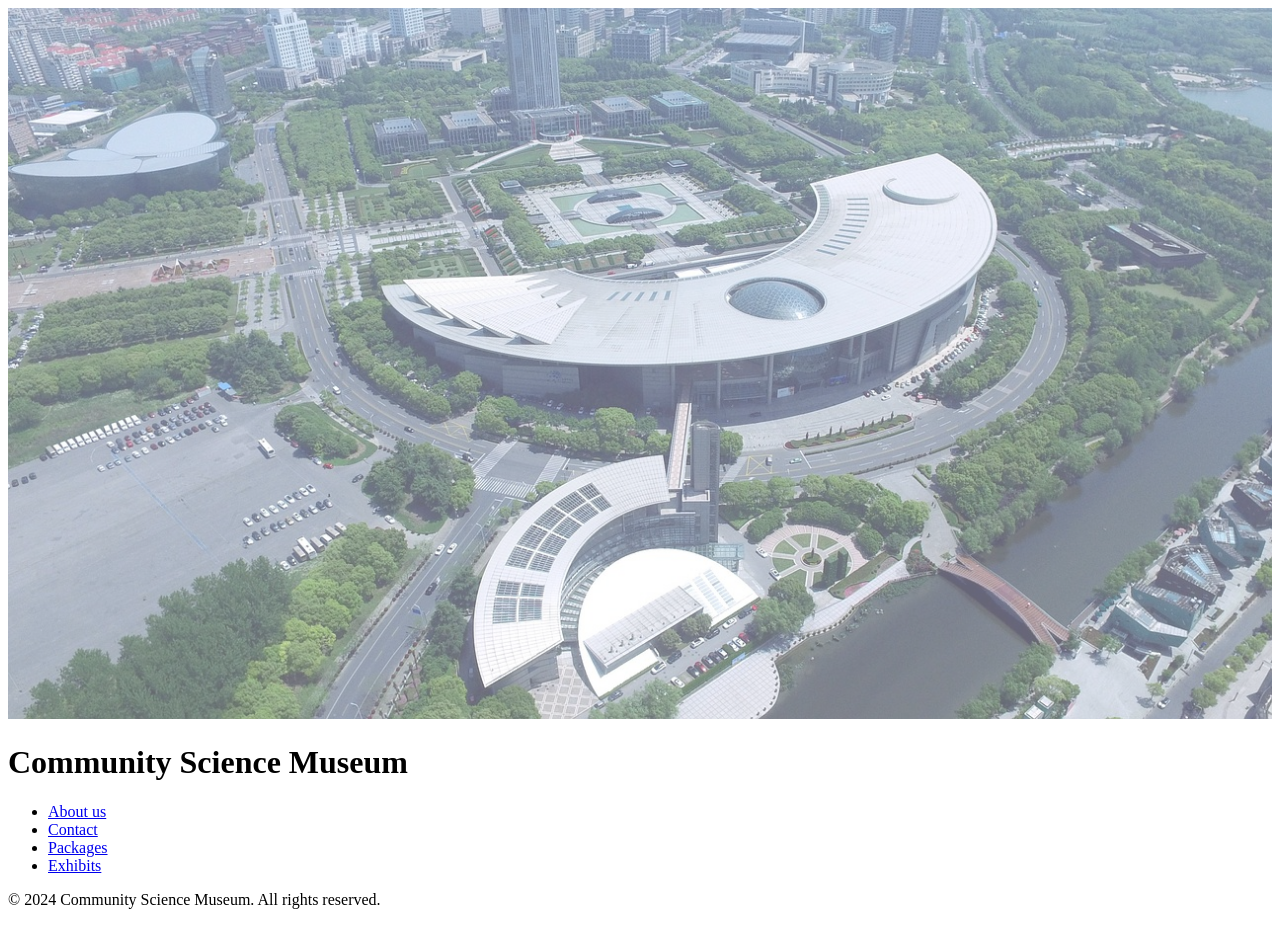
==== index.html @ eb98600f "Initial commit" ====
<!DOCTYPE html>
<html lang="en">
<head>
    <meta charset="UTF-8">
    <meta name="viewport" content="width=device-width, initial-scale=1.0">
    <title>Community Science Museum</title>
</head>
<header>
    <img src="img/homepage.jpg" alt="Community Science Museum" style="width:100%; height:100%; opacity: 60%;">
    </header>
  <h1>Community Science Museum</h1>
<body>
    <nav>
        <ul>
            <li><a href="about-us.html">About us</a></li>
            <li><a href="contact.html">Contact</a></li>
            <li><a href="packages.html">Packages</a></li>
            <li><a href="exhibits.html">Exhibits</a></li>
        </ul>
        </nav>
</body>
<footer>
    <p>&copy; 2024 Community Science Museum. All rights reserved.</p>
</footer>
</html>
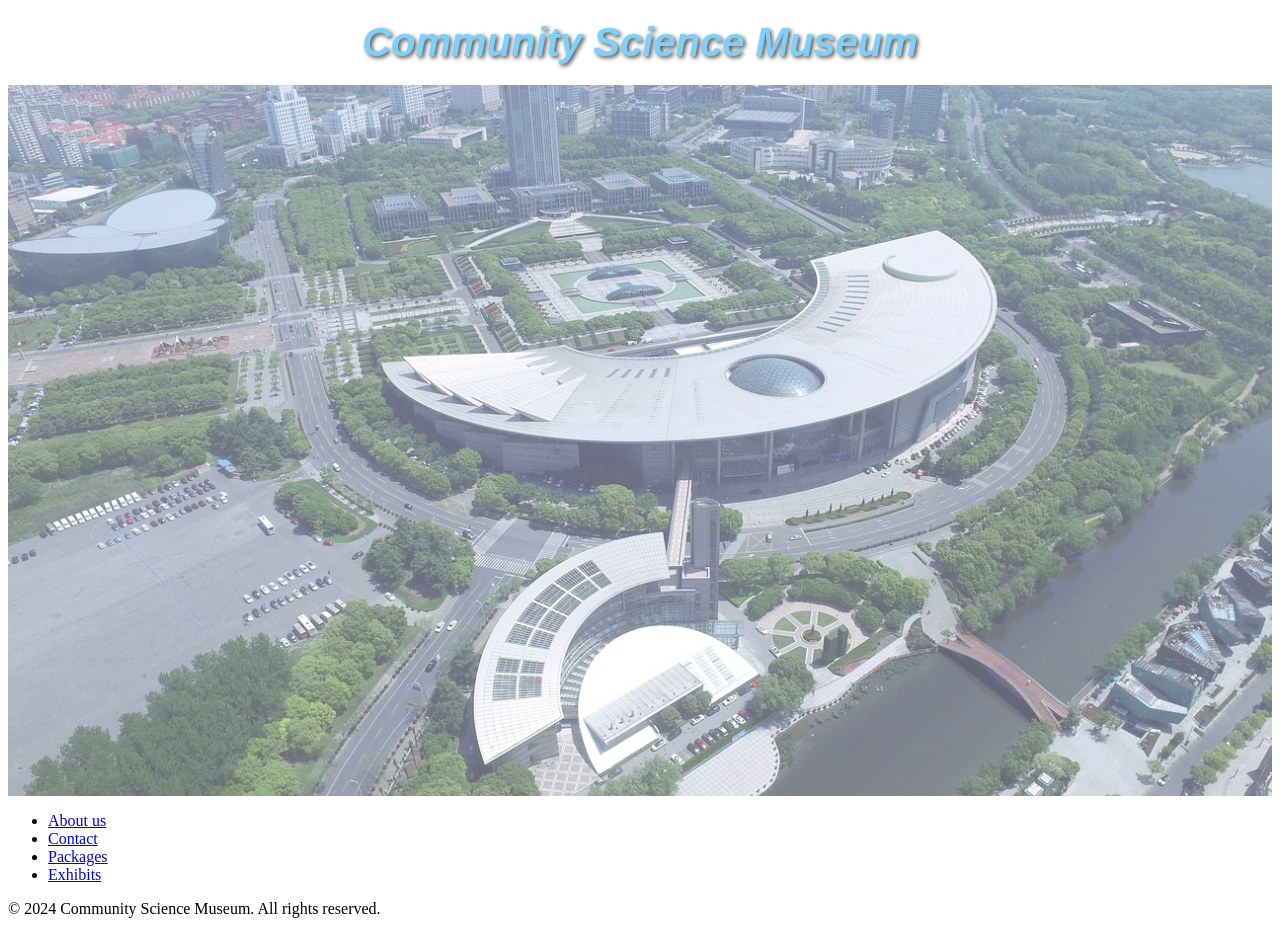
==== commit 72ea86f1: "styled homepage" ====
--- a/index.html
+++ b/index.html
@@ -4,11 +4,12 @@
     <meta charset="UTF-8">
     <meta name="viewport" content="width=device-width, initial-scale=1.0">
     <title>Community Science Museum</title>
+    <link rel="stylesheet" href="stylesheet.css">
 </head>
+<h1 class="page-title">Community Science Museum</h1>
 <header>
     <img src="img/homepage.jpg" alt="Community Science Museum" style="width:100%; height:100%; opacity: 60%;">
-    </header>
-  <h1>Community Science Museum</h1>
+</header>
 <body>
     <nav>
         <ul>
--- a/stylesheet.css
+++ b/stylesheet.css
@@ -0,0 +1,19 @@
+header {
+    width: 100%;
+}
+
+header img {
+    width: 100%;
+    height: auto;
+    display: block;
+}
+
+.page-title {
+    text-align: center;
+    color: #7ED0F9;
+    font-family: 'Arial Black', sans-serif;
+    font-style: italic;
+    text-shadow: 2px 2px 4px rgba(0, 0, 0, 0.7);
+    margin: 20px 0;
+    font-size: 40px;
+}
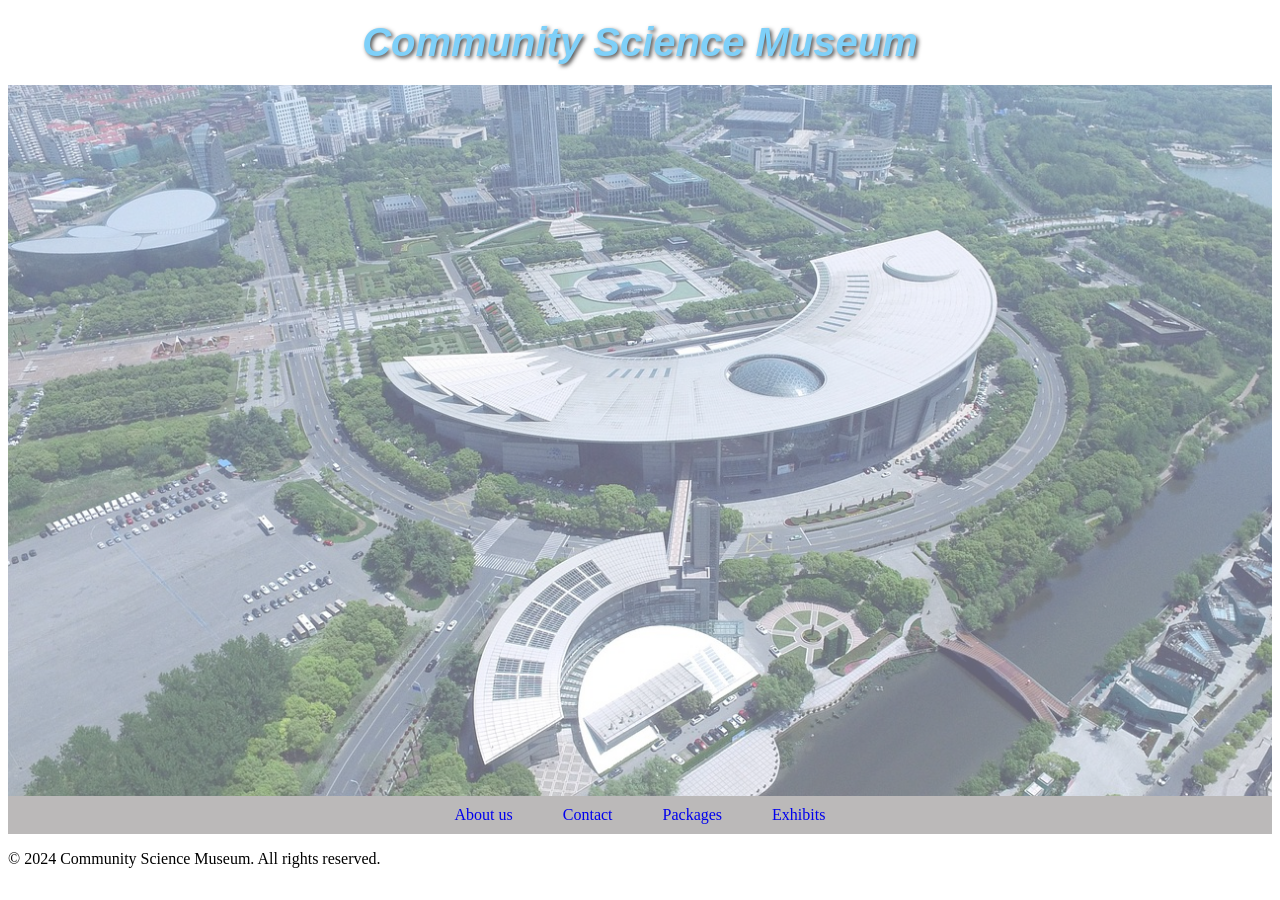
==== commit 91fe9a3b: "fixed nav bar" ====
--- a/index.html
+++ b/index.html
@@ -12,7 +12,7 @@
 </header>
 <body>
     <nav>
-        <ul>
+        <ul class="nav">
             <li><a href="about-us.html">About us</a></li>
             <li><a href="contact.html">Contact</a></li>
             <li><a href="packages.html">Packages</a></li>
--- a/stylesheet.css
+++ b/stylesheet.css
@@ -17,3 +17,27 @@
     margin: 20px 0;
     font-size: 40px;
 }
+
+nav ul.nav {
+    display: flex;
+    list-style: none;
+    margin: 0;
+    padding: 0;
+    justify-content: center;
+    gap: 20px;
+}
+
+nav ul.nav li {
+    display: inline;
+}
+
+nav ul.nav a {
+    text-decoration: none;
+    padding: 10px 15px;
+}nav {
+    background-color: #bbb9b9;
+    overflow: hidden;
+    display: flex;
+    justify-content: center;
+    padding: 10px;
+}
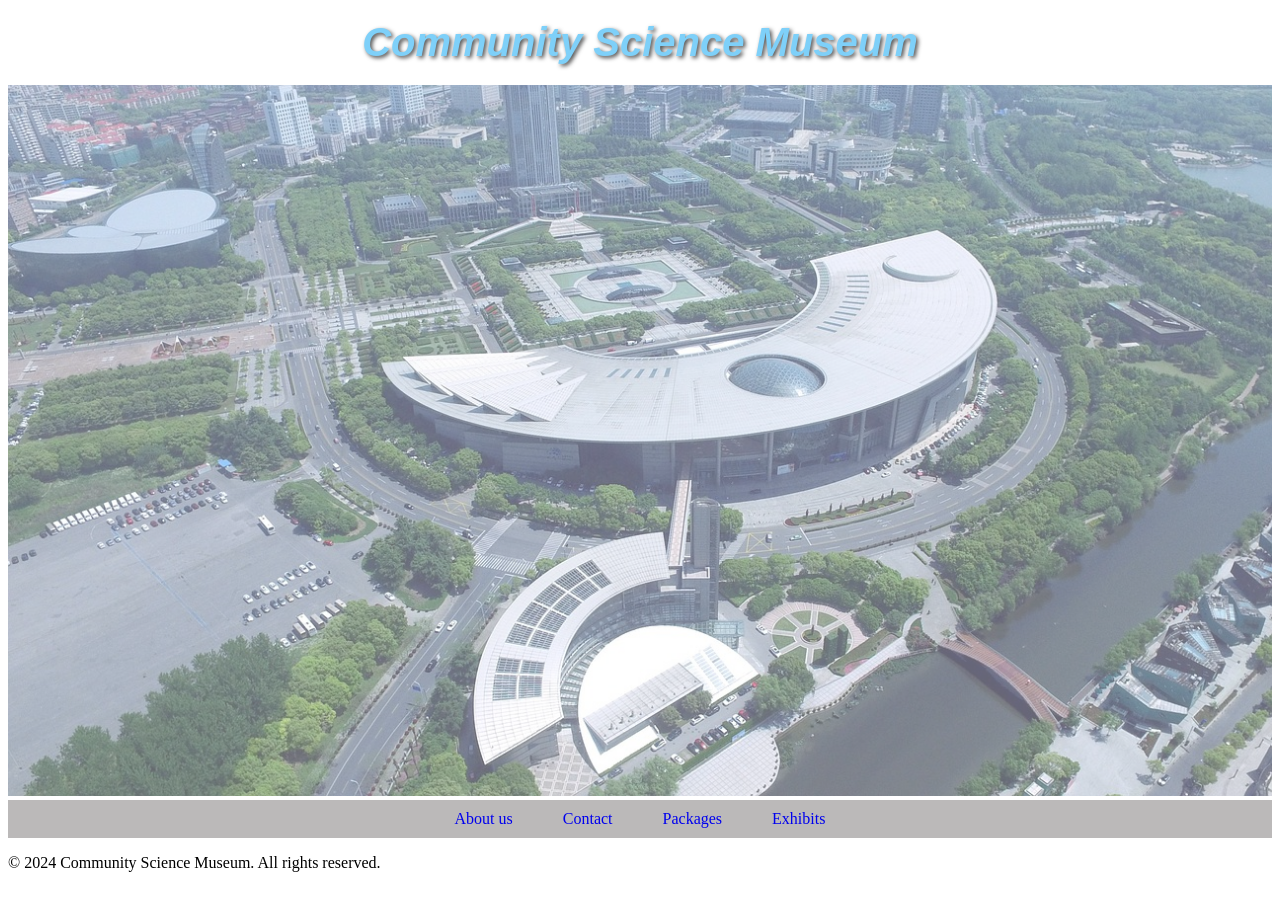
==== commit 55d59720: "fixed home button" ====
--- a/index.html
+++ b/index.html
@@ -5,6 +5,10 @@
     <meta name="viewport" content="width=device-width, initial-scale=1.0">
     <title>Community Science Museum</title>
     <link rel="stylesheet" href="stylesheet.css">
+    <link rel="icon" href="/favicon/favicon.ico" sizes="any">
+<link rel="icon" type="image/png" sizes="32x32" href="favicon_io (2)/favicon-32x32.png">
+<link rel="icon" type="image/png" sizes="16x16" href="favicon_io (2)/favicon-16x16.png">
+<link rel="apple-touch-icon" href="favicon_io (2)/apple-touch-icon.png">
 </head>
 <h1 class="page-title">Community Science Museum</h1>
 <header>
--- a/stylesheet.css
+++ b/stylesheet.css
@@ -1,12 +1,3 @@
-header {
-    width: 100%;
-}
-
-header img {
-    width: 100%;
-    height: auto;
-    display: block;
-}
 
 .page-title {
     text-align: center;
@@ -17,7 +8,19 @@
     margin: 20px 0;
     font-size: 40px;
 }
-
+.home-link {
+    text-align: center;
+    margin-top: 10px;
+    font-size: 30px;
+    color: black;
+    font-family: 'Arial', sans-serif;
+    box-shadow: #7ED0F9 2px 2px 2px 2px;
+    box-sizing:content-box;
+    padding: 10px 10px 10px 10px;
+    display: inline-block;
+    margin-left: 90px;
+    margin-top: -50px;
+}
 nav ul.nav {
     display: flex;
     list-style: none;
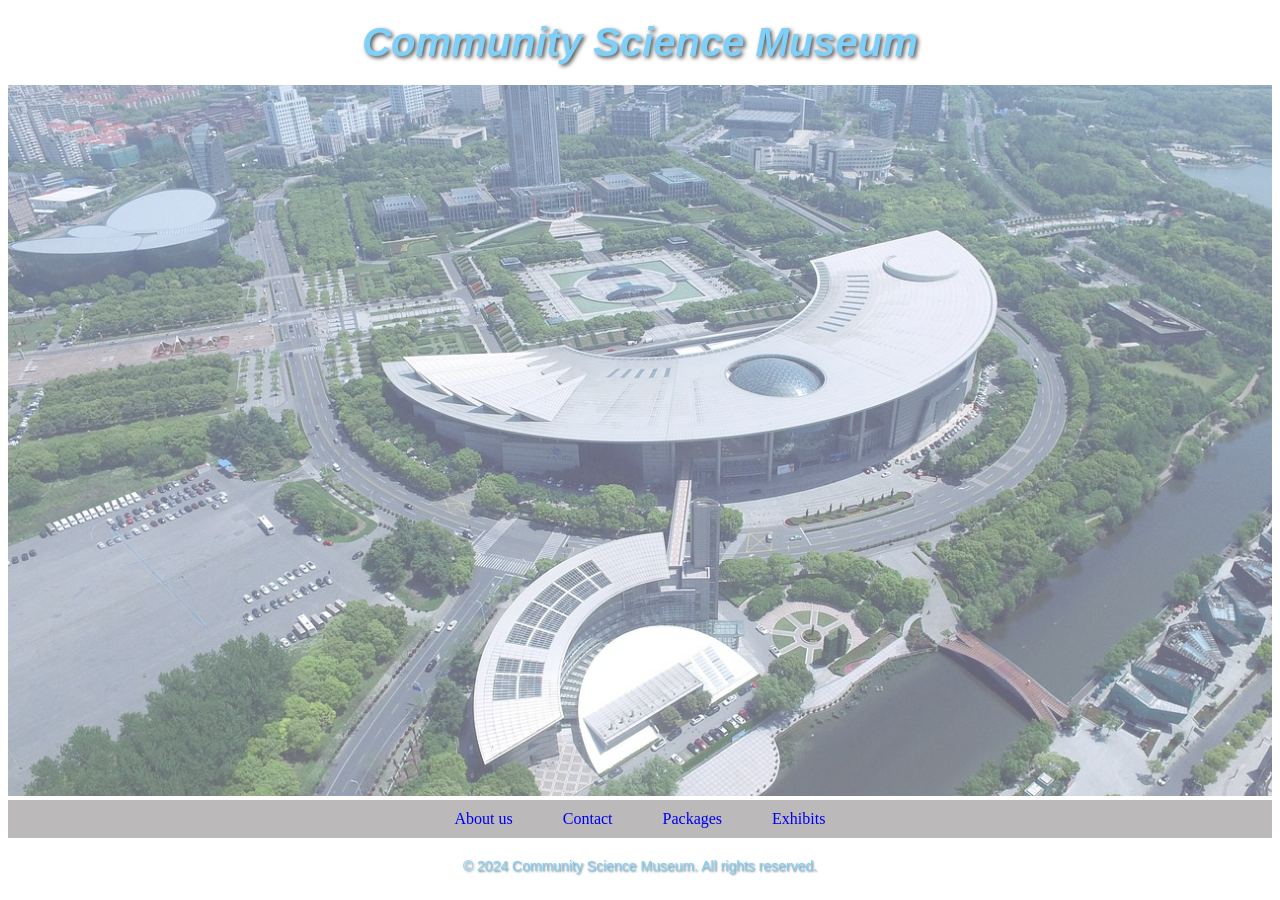
==== commit 7215e049: "fixed copyright" ====
--- a/index.html
+++ b/index.html
@@ -25,6 +25,6 @@
         </nav>
 </body>
 <footer>
-    <p>&copy; 2024 Community Science Museum. All rights reserved.</p>
+    <p class="copyright">&copy; 2024 Community Science Museum. All rights reserved.</p>
 </footer>
 </html>
--- a/stylesheet.css
+++ b/stylesheet.css
@@ -44,3 +44,13 @@
     justify-content: center;
     padding: 10px;
 }
+
+.copyright {
+    text-align: center;
+    font-size: 14px;
+    color: #555;
+    margin-top: 20px;
+    color: #7ED0F9;
+    font-family: 'Arial', sans-serif;
+    text-shadow: 1px 1px 2px rgba(0, 0, 0, 0.5);
+}   
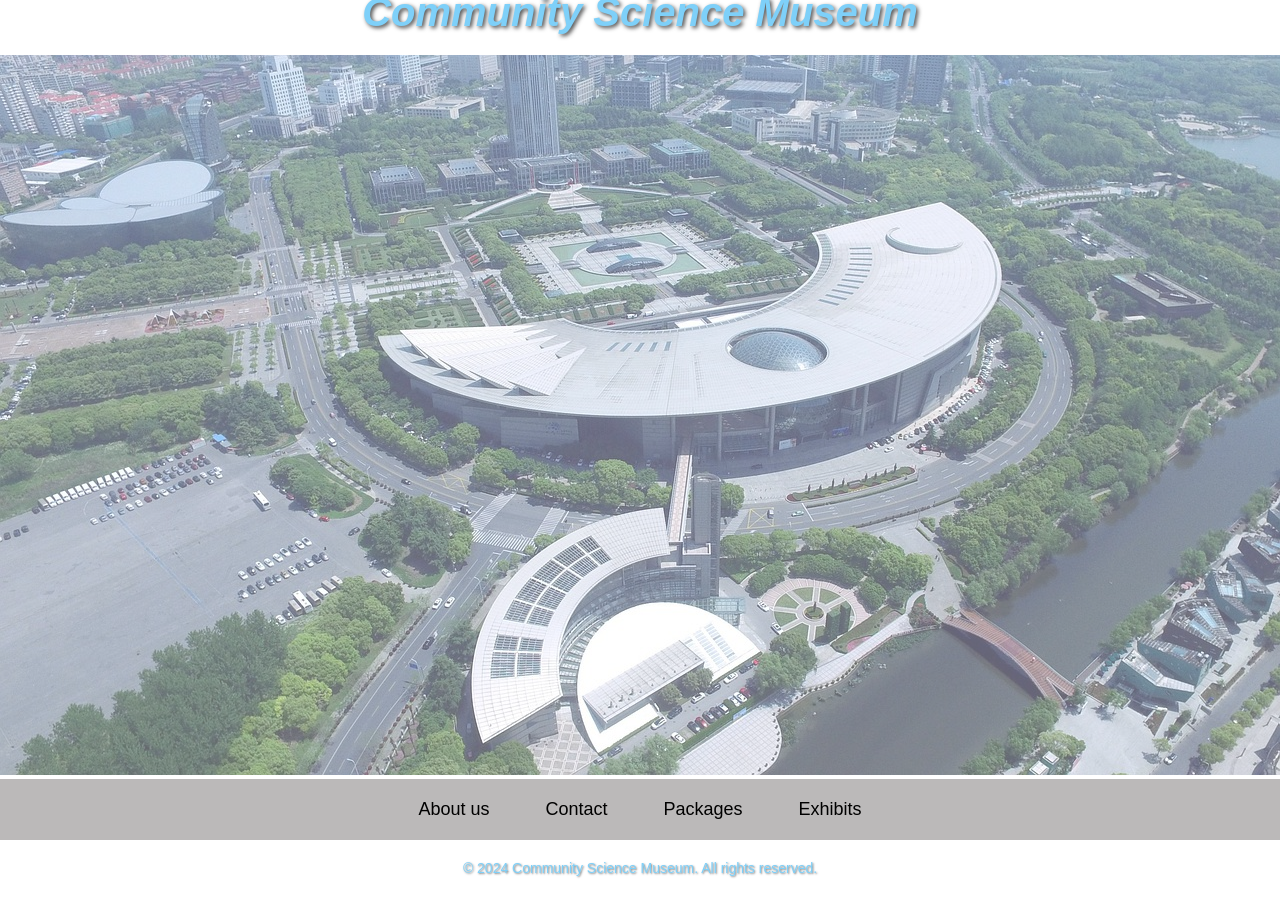
==== commit df82d713: "changes in code/corrections" ====
--- a/index.html
+++ b/index.html
@@ -4,17 +4,18 @@
     <meta charset="UTF-8">
     <meta name="viewport" content="width=device-width, initial-scale=1.0">
     <title>Community Science Museum</title>
+    <meta name="description" content="Explore the Community Science Museum with interactive exhibits, educational programs, and fun learning experiences for all ages.">
     <link rel="stylesheet" href="stylesheet.css">
     <link rel="icon" href="/favicon/favicon.ico" sizes="any">
 <link rel="icon" type="image/png" sizes="32x32" href="favicon_io (2)/favicon-32x32.png">
 <link rel="icon" type="image/png" sizes="16x16" href="favicon_io (2)/favicon-16x16.png">
 <link rel="apple-touch-icon" href="favicon_io (2)/apple-touch-icon.png">
 </head>
+<body>
 <h1 class="page-title">Community Science Museum</h1>
 <header>
     <img src="img/homepage.jpg" alt="Community Science Museum" style="width:100%; height:100%; opacity: 60%;">
 </header>
-<body>
     <nav>
         <ul class="nav">
             <li><a href="about-us.html">About us</a></li>
@@ -23,8 +24,8 @@
             <li><a href="exhibits.html">Exhibits</a></li>
         </ul>
         </nav>
-</body>
 <footer>
     <p class="copyright">&copy; 2024 Community Science Museum. All rights reserved.</p>
 </footer>
+</body>
 </html>
--- a/stylesheet.css
+++ b/stylesheet.css
@@ -1,3 +1,16 @@
+
+html {
+    height: 100%;
+}
+
+body {
+    display: flex;
+    flex-direction: column;
+    min-height: 100vh;
+    margin: 0;
+    padding: 0;
+    position: relative;
+}
 
 .page-title {
     text-align: center;
@@ -7,42 +20,56 @@
     text-shadow: 2px 2px 4px rgba(0, 0, 0, 0.7);
     margin: 20px 0;
     font-size: 40px;
+    margin-top: -10px;
 }
 .home-link {
-    text-align: center;
-    margin-top: 10px;
     font-size: 30px;
     color: black;
     font-family: 'Arial', sans-serif;
-    box-shadow: #7ED0F9 2px 2px 2px 2px;
-    box-sizing:content-box;
-    padding: 10px 10px 10px 10px;
+    position: absolute;
+    top: 20px;
+    left: 20px;
+    margin: 0;
+}
+
+.home-link a {
+    text-decoration: none;
+    color: black;
+}
+nav ul.nav {
+    display: flex;
+    list-style: none;
+    margin: 0;
+    padding: 0;
+    justify-content: center;
+    gap: 12px;
+    align-items: center;
+}
+
+nav ul.nav li {
     display: inline-block;
-    margin-left: 90px;
-    margin-top: -50px;
-}
-nav ul.nav {
-    display: flex;
-    list-style: none;
-    margin: 0;
-    padding: 0;
-    justify-content: center;
-    gap: 20px;
-}
-
-nav ul.nav li {
-    display: inline;
+    margin: 0 6px;
 }
 
 nav ul.nav a {
     text-decoration: none;
-    padding: 10px 15px;
-}nav {
+    padding: 10px 16px;
+    font-size: 18px;
+    color: black;
+    font-family: Verdana, Geneva, Tahoma, sans-serif;
+    font-style: normal;
+    display: inline-block;
+}
+
+nav {
     background-color: #bbb9b9;
     overflow: hidden;
     display: flex;
     justify-content: center;
     padding: 10px;
+    position: relative;
+    z-index: 1000;
+    flex-wrap: wrap;
 }
 
 .copyright {
@@ -53,4 +80,299 @@
     color: #7ED0F9;
     font-family: 'Arial', sans-serif;
     text-shadow: 1px 1px 2px rgba(0, 0, 0, 0.5);
-}   +}   
+
+.image-container {
+    position: relative;
+    display: inline-block;
+    justify-content: center;
+}
+.image-container img {
+    width: 100%;
+    height: auto;
+    display: block;
+}
+.image-text {
+    position: absolute;
+    top: 20%;
+    left: 5%;
+    color: black;
+    font-size: 50px;
+    font-family: Verdana, Tahoma, sans-serif;
+    padding: 20px 40px;
+    line-height: 100px;
+}
+.contact-text {
+    position: absolute;
+    top: 50%;
+    left: 10%;
+    transform: translateY(-50%);
+    color: black;
+    font-size: 40px;
+    font-family: Verdana, Tahoma, sans-serif;
+    padding: 20px 40px;
+    line-height: 1500px;
+}
+header {
+    position: relative;
+}
+.contact-overlay {
+    position: fixed;
+    top: 50%;
+    left: 20px;
+    transform: translateY(-50%);
+    z-index: 1100;
+    text-align: left;
+    /* remove full-width centering */
+    width: auto;
+    display: block;
+    pointer-events: auto;
+}
+.contact-overlay .contact-details {
+    pointer-events: auto; /* allow interaction inside panel */
+    max-width: 900px;
+    width: 80%;
+    background: rgba(255,255,255,0.94);
+    padding: 28px 40px;
+    border-radius: 12px;
+    box-shadow: 0 10px 30px rgba(0,0,0,0.35);
+}
+.contact-heading {
+    font-family: 'Arial Black', sans-serif;
+    color: rgba(126,208,249,0.98);
+    font-size: 56px;
+    margin: 0 0 14px 0;
+    text-shadow: 0 2px 4px rgba(0,0,0,0.55);
+}
+.contact-line {
+    margin: 12px 0;
+    color: #000000;
+    font-size: 28px;
+    font-family: Verdana, Tahoma, sans-serif;
+    font-weight: 700;
+}
+.contact-details a {
+    color: #000000;
+    text-decoration: underline;
+}
+
+/* Responsive: scale down on small screens */
+@media (max-width: 700px) {
+    .contact-overlay .contact-details {
+        width: 92%;
+        padding: 18px 20px;
+    }
+    .contact-heading { font-size: 32px; }
+    .contact-line { font-size: 16px; }
+}
+
+
+.packages-container {
+    padding: 40px 20px;
+    background: linear-gradient(135deg, #e3f2fd 0%, #bbdefb 100%);
+    flex-grow: 1;
+    display: flex;
+    flex-direction: column;
+    justify-content: center;
+    align-items: center;
+    text-align: center;
+    min-height: calc(100vh - 200px); /* ensure reasonable vertical space above footer/navigation */
+}
+
+/* About page compact text */
+.about-overlay {
+    position: absolute;
+    top: 50%;
+    left: 50%;
+    transform: translate(-50%, -50%);
+    width: 90%;
+    max-width: 1000px;
+    height: auto;
+    display: flex;
+    align-items: center;
+    justify-content: center;
+    padding: 40px;
+    background: rgba(255,255,255,0.7);
+}
+
+.about-content {
+    max-width: 800px;
+    font-size: 20px;
+    line-height: 1.6;
+    background: rgba(255,255,255,0.8);
+    padding: 20px 30px;
+    border-radius: 10px;
+}
+.about-content p {
+    margin-bottom: 1.2em;
+}
+@media (max-width: 800px) {
+    .about-content {
+        font-size: 14px;
+        padding: 15px;
+    }
+}
+
+.packages-grid {
+    display: grid;
+    grid-template-columns: repeat(auto-fit, minmax(300px, 1fr));
+    gap: 30px;
+    max-width: 1200px;
+    margin: 0 auto;
+    padding: 20px;
+}
+
+.package-card {
+    background: white;
+    border-radius: 12px;
+    overflow: hidden;
+    box-shadow: 0 8px 16px rgba(0, 0, 0, 0.15);
+    transition: transform 0.3s ease, box-shadow 0.3s ease;
+    display: flex;
+    flex-direction: column;
+    height: 100%;
+}
+
+.package-card:hover {
+    transform: translateY(-8px);
+    box-shadow: 0 12px 24px rgba(0, 0, 0, 0.2);
+}
+
+.package-image {
+    width: 100%;
+    height: 200px;
+    object-fit: cover;
+    display: block;
+}
+
+.package-content {
+    padding: 25px;
+    flex-grow: 1;
+    display: flex;
+    flex-direction: column;
+}
+
+.package-title {
+    color: #1a237e;
+    font-size: 18px;
+    font-weight: bold;
+    margin: 0 0 15px 0;
+    font-family: 'Arial', sans-serif;
+}
+
+.package-description {
+    color: #333;
+    font-size: 14px;
+    line-height: 1.6;
+    margin: 0 0 20px 0;
+    font-family: 'Arial', sans-serif;
+    flex-grow: 1;
+}
+
+.package-includes {
+    padding-top: 15px;
+    border-top: 2px solid #e0e0e0;
+}
+
+.package-includes h4 {
+    color: #1a237e;
+    font-size: 14px;
+    font-weight: bold;
+    margin: 0 0 10px 0;
+    font-family: 'Arial', sans-serif;
+}
+
+.package-includes ul {
+    list-style: none;
+    padding: 0;
+    margin: 0;
+}
+
+.package-includes li {
+    color: #555;
+    font-size: 13px;
+    line-height: 1.8;
+    font-family: 'Arial', sans-serif;
+    padding-left: 20px;
+    position: relative;
+}
+
+.package-includes li:before {
+    content: "•";
+    color: #7ED0F9;
+    font-weight: bold;
+    font-size: 18px;
+    position: absolute;
+    left: 0;
+}
+
+.exhibits-container {
+    position: absolute;
+    top: 50%;
+    left: 50%;
+    transform: translate(-50%, -50%);
+    padding: 20px;
+    /* removed background overlay */
+    border-radius: 12px;
+    max-width: 90%;
+}
+
+.exhibits-grid {
+    display: grid;
+    grid-template-columns: repeat(auto-fit, minmax(200px, 1fr));
+    gap: 40px;
+    max-width: 1200px;
+    margin: 0 auto;
+    padding: 60px 0;
+}
+
+header {
+    position: relative;
+}
+
+.exhibit-card {
+    background: rgba(0,0,0,0.6);
+    border-radius: 12px;
+    overflow: hidden;
+    box-shadow: 0 8px 16px rgba(0, 0, 0, 0.4);
+    transition: transform 0.3s ease, box-shadow 0.3s ease;
+    color: #fff;
+    display: flex;
+    flex-direction: column;
+    height: 550px;
+    min-width: 150px;
+}
+
+.exhibit-card:hover {
+    transform: translateY(-8px);
+    box-shadow: 0 12px 24px rgba(0, 0, 0, 0.6);
+}
+
+.exhibit-image {
+    width: 100%;
+    height: 350px;
+    object-fit: cover;
+    display: block;
+}
+
+.exhibit-content {
+    padding: 20px;
+    flex-grow: 1;
+    display: flex;
+    flex-direction: column;
+    justify-content: center;
+}
+
+.exhibit-title {
+    font-size: 18px;
+    font-weight: bold;
+    margin: 0 0 10px 0;
+    font-family: 'Arial', sans-serif;
+}
+
+.exhibit-description {
+    font-size: 14px;
+    line-height: 1.6;
+    margin: 0;
+    font-family: 'Arial', sans-serif;
+}
